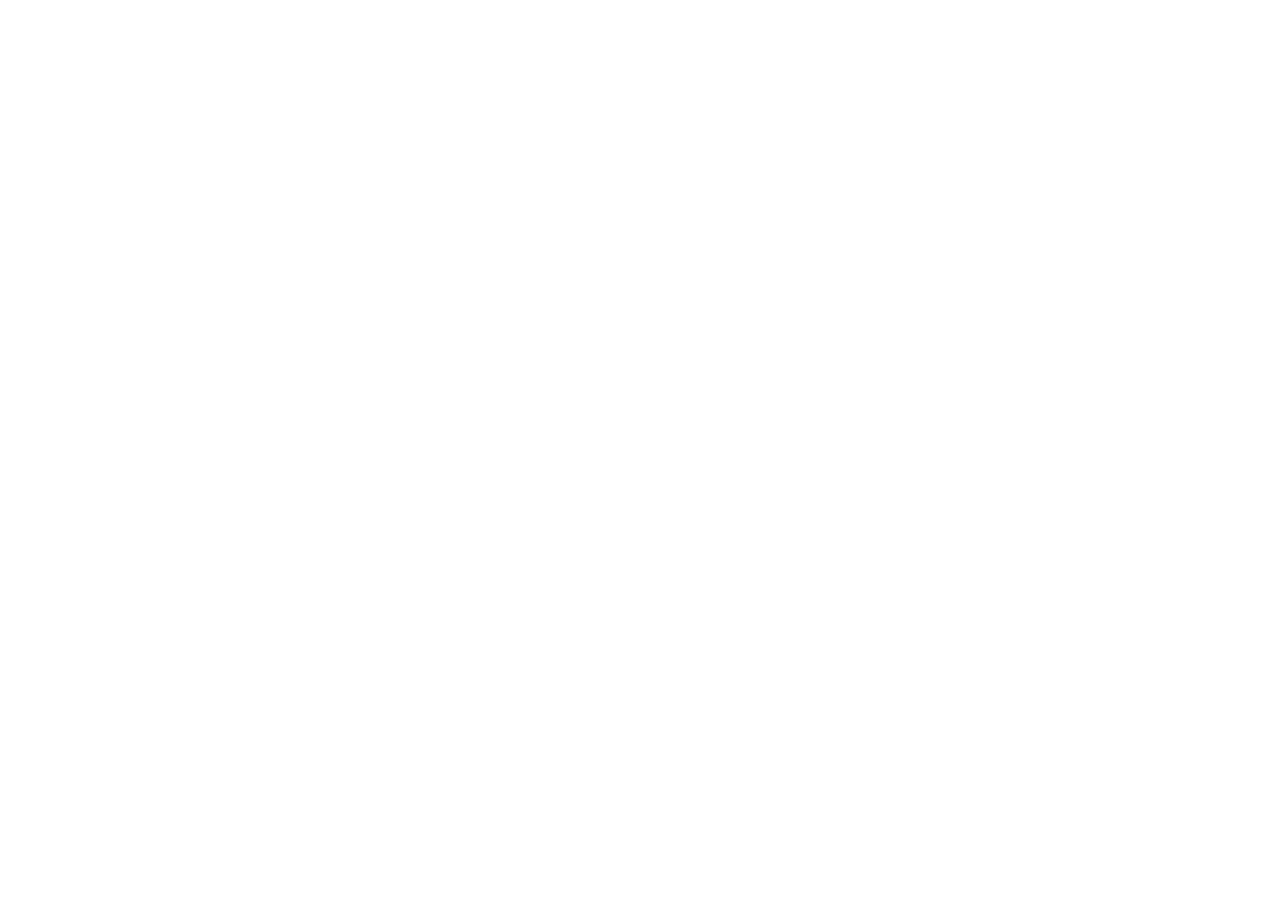
==== index.html @ 0d9a1008 "acodian" ====
<!DOCTYPE html>
<html lang="en">
<head>
    <meta charset="UTF-8">
    <meta http-equiv="X-UA-Compatible" content="IE=edge">
    <meta name="viewport" content="width=device-width, initial-scale=1.0">
    <title>Document</title>
</head>
<body>
    
</body>
</html>
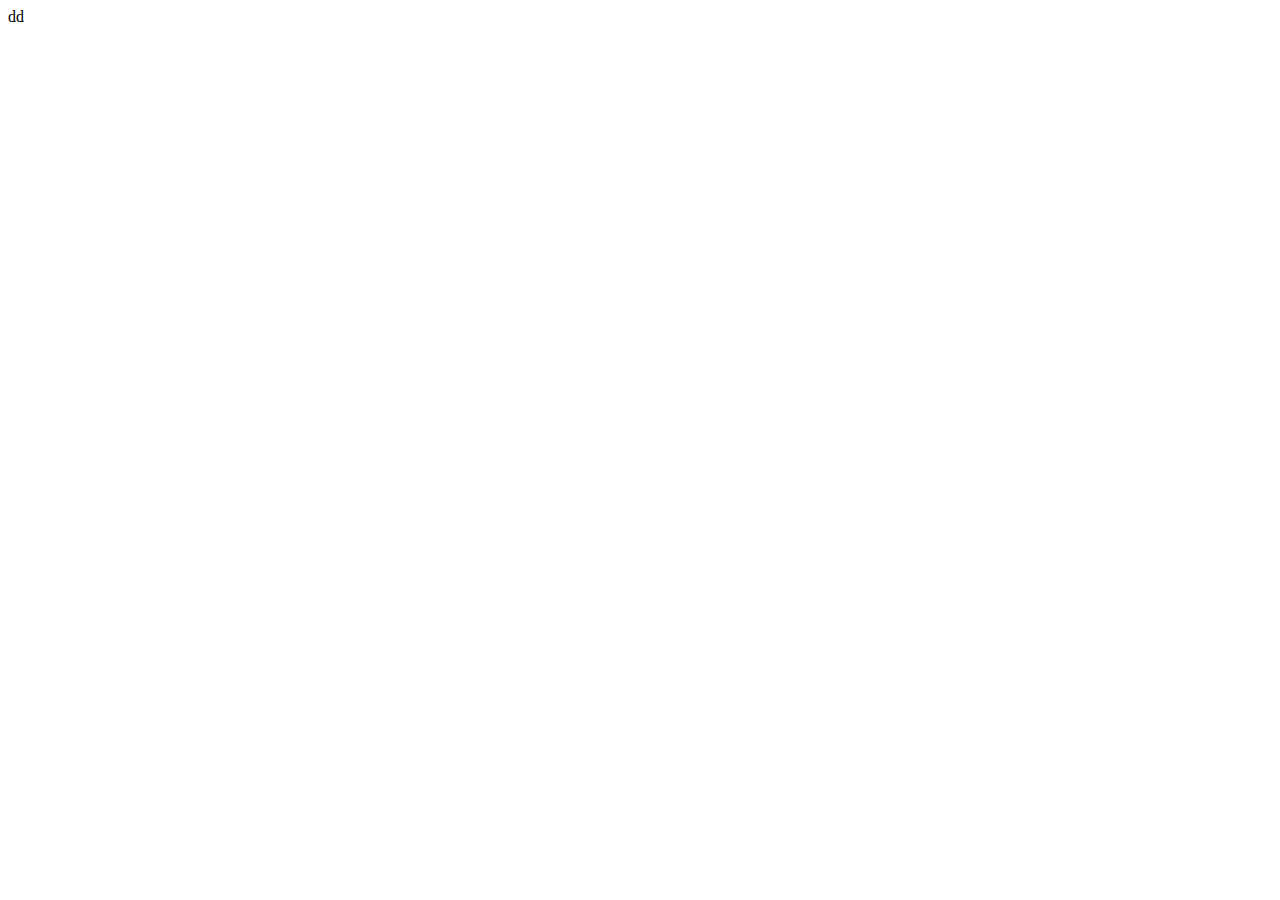
==== commit e13c4041: "test" ====
--- a/index.html
+++ b/index.html
@@ -7,6 +7,6 @@
     <title>Document</title>
 </head>
 <body>
-    
+    dd
 </body>
 </html>